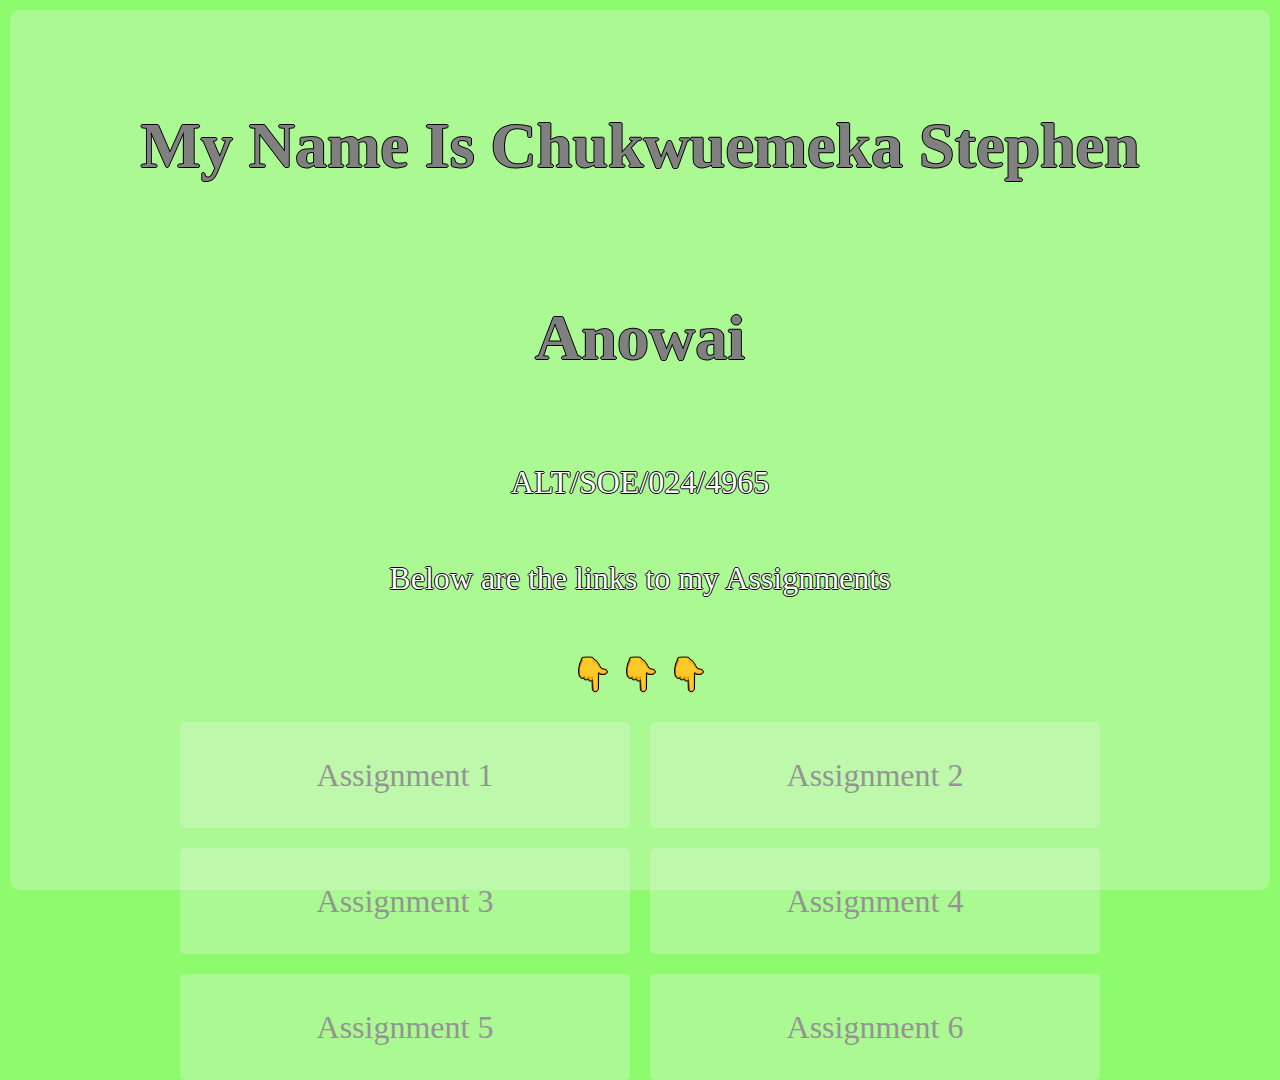
==== index.html @ f805b506 "Add files via upload" ====
<!DOCTYPE html>
<html lang="en">
  <head>
    <meta charset="UTF-8" />
    <meta name="viewport" content="width=device-width, initial-scale=1.0" />
    <link rel="preconnect" href="https://fonts.googleapis.com" />
    <link rel="preconnect" href="https://fonts.gstatic.com" crossorigin />
    <link
      href="https://fonts.googleapis.com/css2?family=Bona+Nova+SC:ital,wght@0,400;0,700;1,400&family=Lato:ital,wght@0,100;0,300;0,400;0,700;0,900;1,100;1,300;1,400;1,700;1,900&family=Lexend+Giga:wght@100..900&family=Smooch+Sans:wght@100..900&family=Tilt+Neon&display=swap"
      rel="stylesheet"
    />
    <title>My Assignment</title>
    <style type="text/css">
      * {
        margin: 0;
        padding: 0;
        box-sizing: border-box;
      }
      body {
        display: flex;
        justify-content: center;
        width: 100vw;
        height: 100vh;
        padding: 10px;
        font-size: clamp(1.3rem, 2.5vw, 2.4rem);
        line-height: 3;
        background-color: rgb(142, 250, 109);
        .tilt-neon-uniquifier {
        font-family: "Tilt Neon", serif;
        font-optical-sizing: auto;
        font-weight: 400;
        font-style: normal;
        font-variation-settings: "XROT" 0, "YROT" 0;
        }
      }
      main {
        background-color: rgba(219, 247, 211, 0.382);
        border-radius: 10px;
        width: 100%;
        height: auto;
        text-align: center;
        padding: 40px;
      }
      h1 {
        font-weight: 700;
        color: grey;
        text-shadow: -1px 0 black, 0 1px black, 1px 0 black, 0 -1px black;
      }
      p {
        font-size: 2rem;
        color: rgb(254, 253, 253);
        font-weight: 200;
        text-shadow: -1px 0 black, 0 1px black, 1px 0 black, 0 -1px black;
      }
      ul {
        display: grid;
        grid-template-columns: repeat(auto-fit, 450px);
        gap: 20px;
        justify-content: center;
      }
      ul li {
        list-style-type: none;
        display: inline-block;
        background-color: rgba(219, 247, 211, 0.382);
        padding: 5px;
        border-radius: 5px;
      }
      ul li:hover {
        border: 1px dashed rgb(160, 160, 160);
        box-shadow: 0 0 5px grey;
      }
      ul li a {
        color: rgb(148, 148, 148);
        text-decoration: none;
      }
    </style>
  </head>
  <body>
    <main>
      <h1>My Name Is <Span>Chukwuemeka Stephen Anowai</Span></h1>
      <p>ALT/SOE/024/4965</p>
      <p>Below are the links to my Assignments</p>
      <p>&#128071; &#128071; &#128071;</p>
      <ul>
        <li><a href="Assignment-1/index.html">Assignment 1</a></li>
        <li><a href="Assignment-2/index.html">Assignment 2</a></li>
        <li><a href="Assignment-3/index.html">Assignment 3</a></li>
        <li><a href="Assignment-4/index.html">Assignment 4</a></li>
        <li><a href="Assignment-5/index.html">Assignment 5</a></li>
        <li><a href="Assignment-6/index.html">Assignment 6</a></li>
      </ul>
    </main>
  </body>
</html>
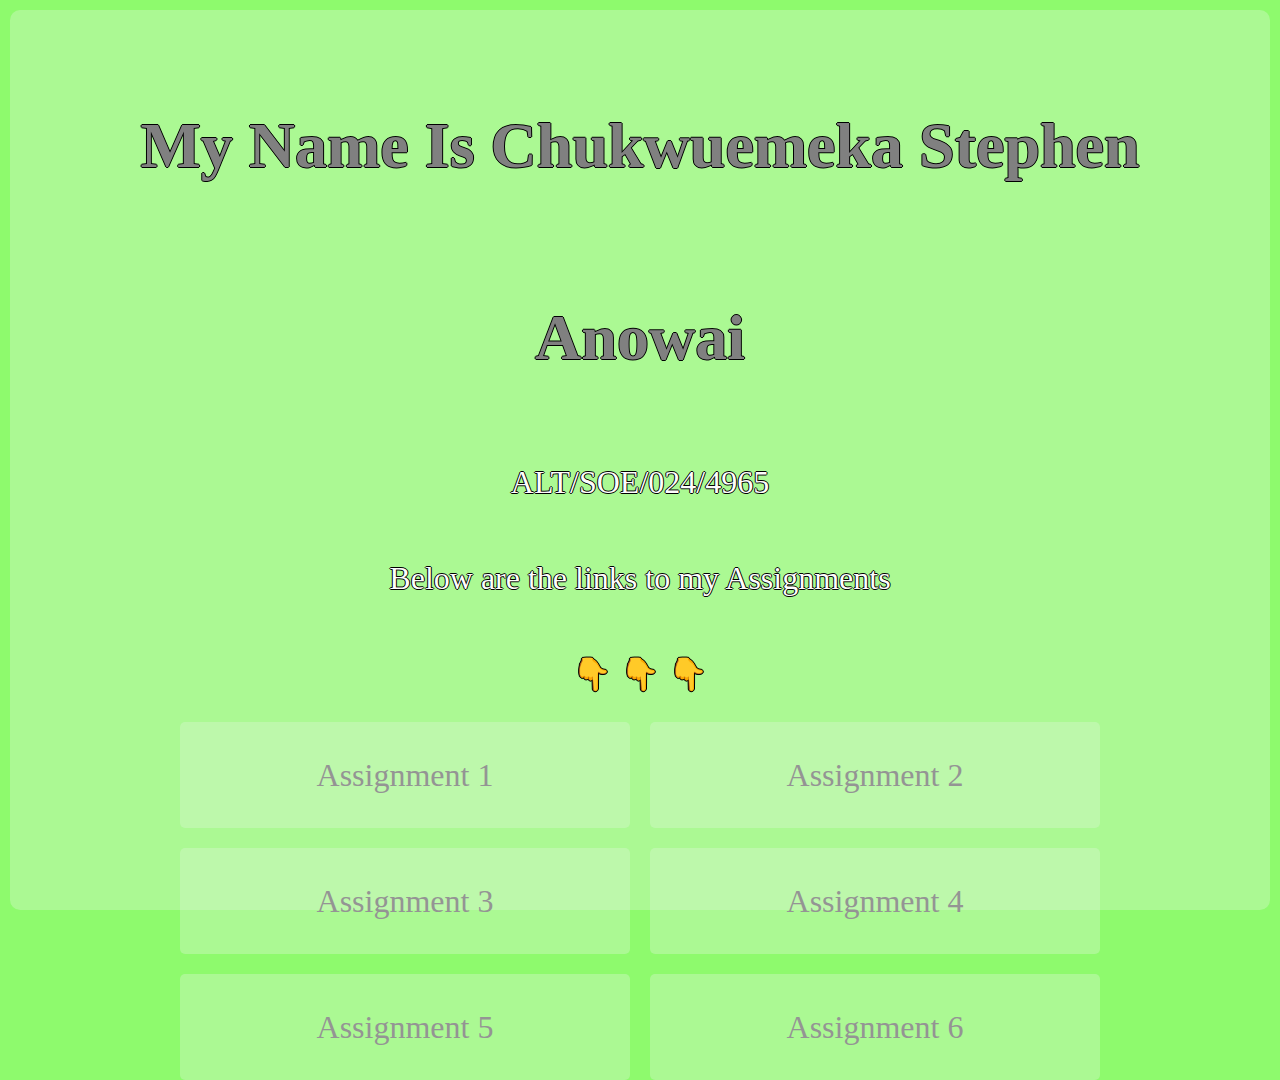
==== commit a5b4f0b2: "Update index.html" ====
--- a/index.html
+++ b/index.html
@@ -37,7 +37,7 @@
         background-color: rgba(219, 247, 211, 0.382);
         border-radius: 10px;
         width: 100%;
-        height: auto;
+        height: 100vh;
         text-align: center;
         padding: 40px;
       }
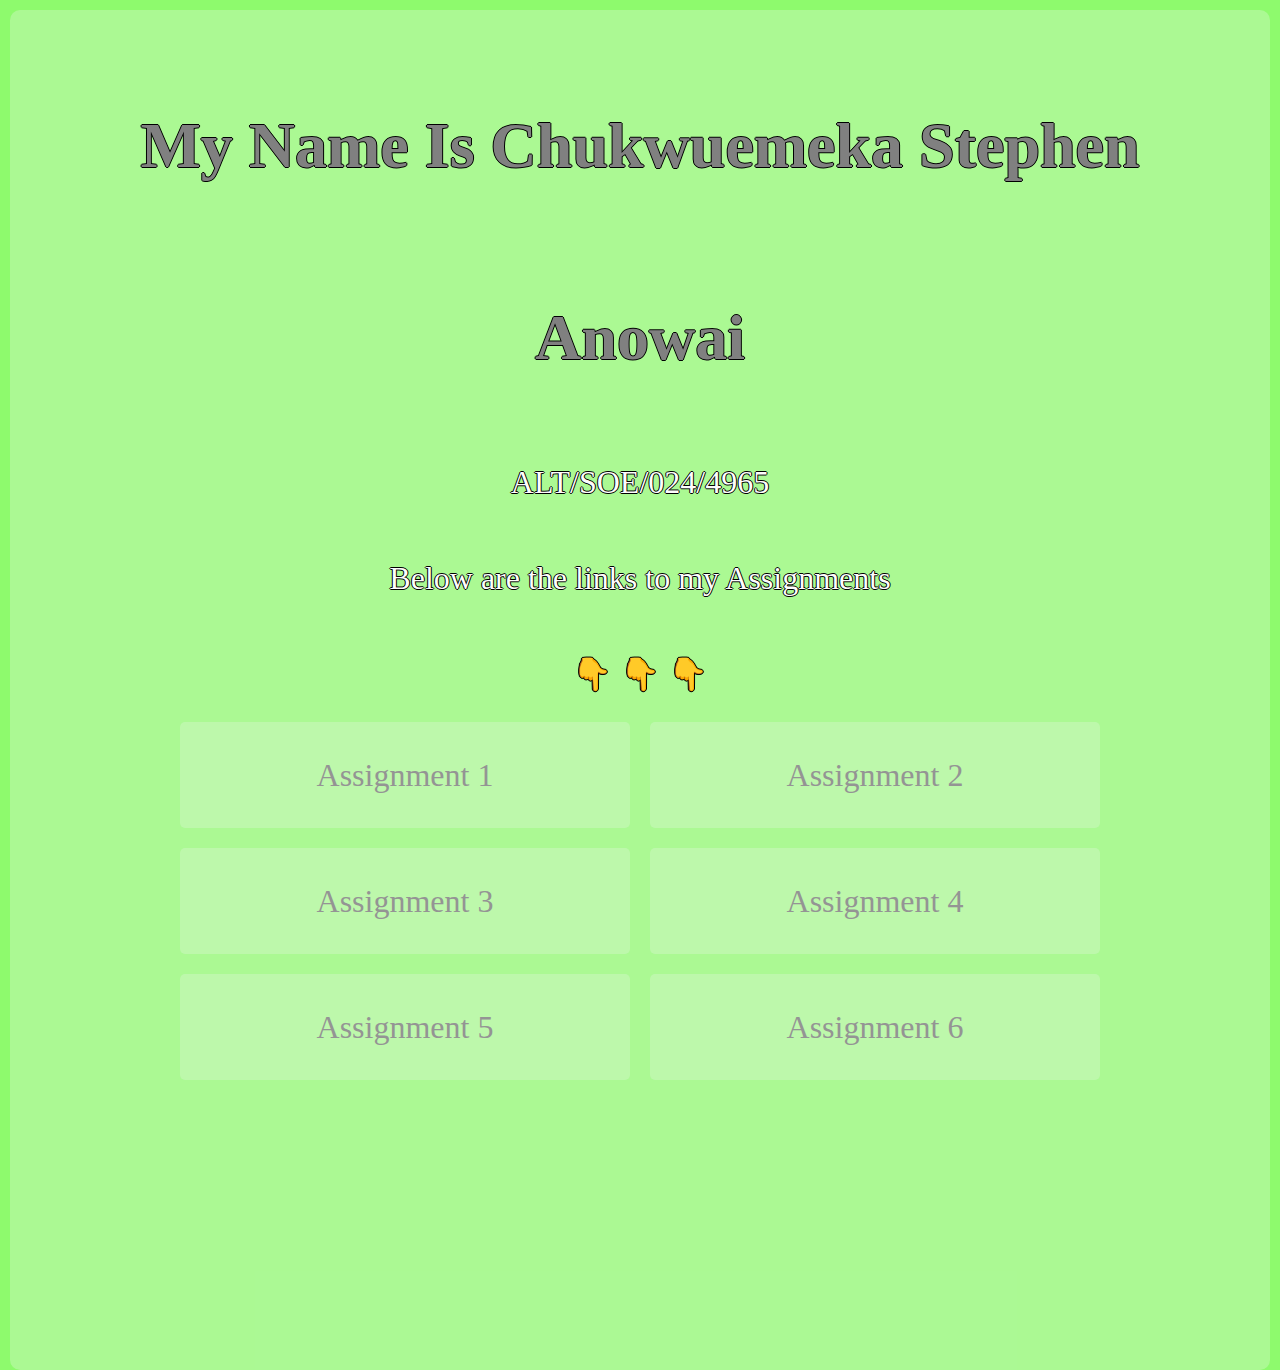
==== commit 0eb4a22f: "Update index.html" ====
--- a/index.html
+++ b/index.html
@@ -37,7 +37,7 @@
         background-color: rgba(219, 247, 211, 0.382);
         border-radius: 10px;
         width: 100%;
-        height: 100vh;
+        height: 1360px;
         text-align: center;
         padding: 40px;
       }
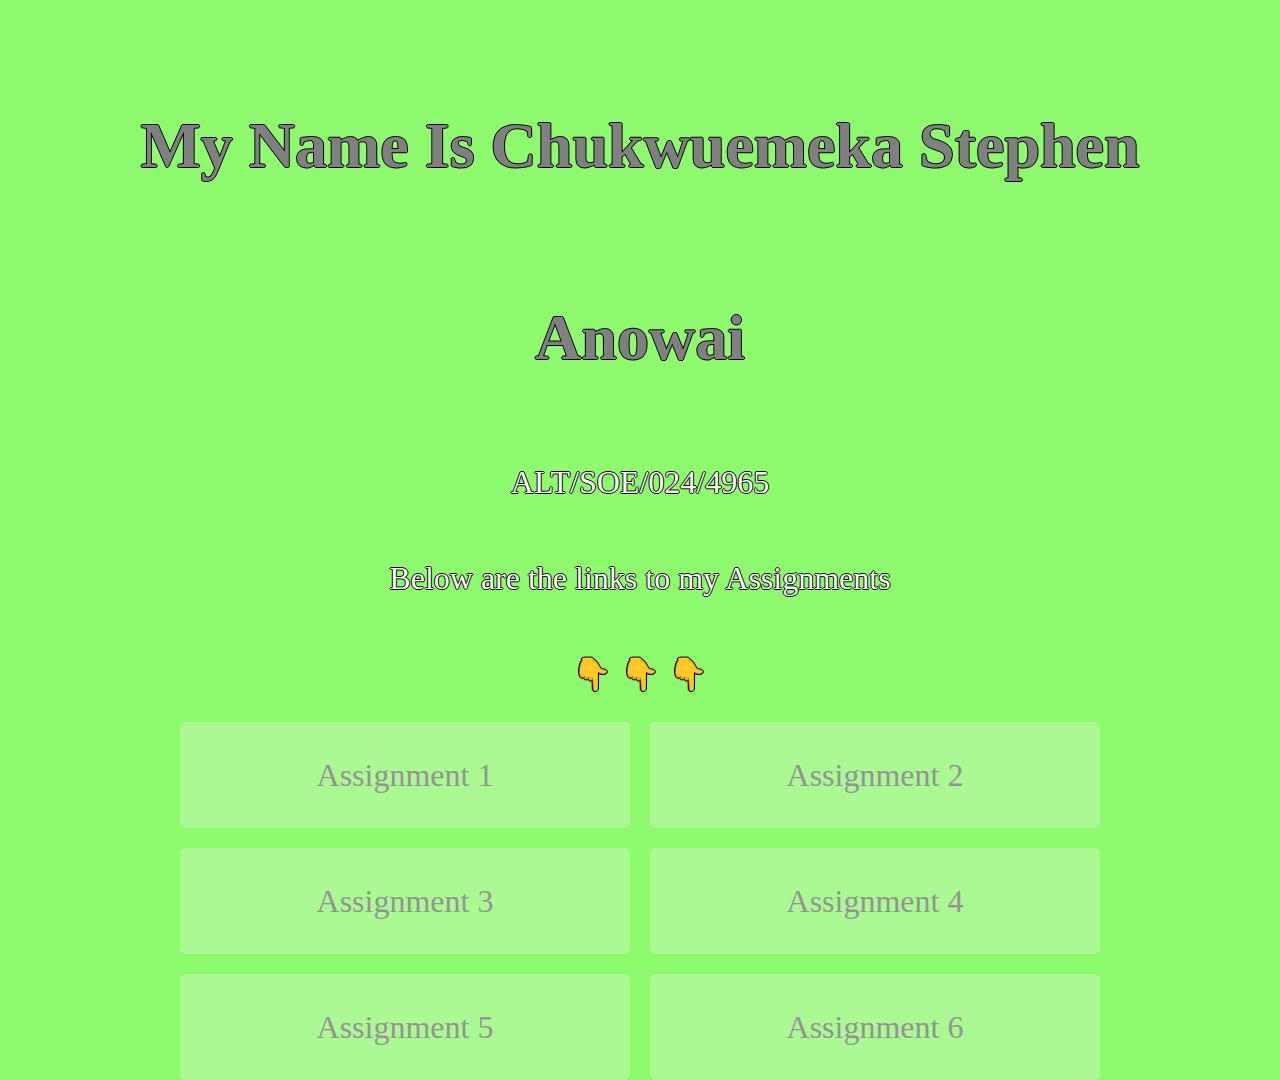
==== commit 281a8d82: "Update index.html" ====
--- a/index.html
+++ b/index.html
@@ -34,10 +34,9 @@
         }
       }
       main {
-        background-color: rgba(219, 247, 211, 0.382);
         border-radius: 10px;
         width: 100%;
-        height: 1360px;
+        height: auto;
         text-align: center;
         padding: 40px;
       }
